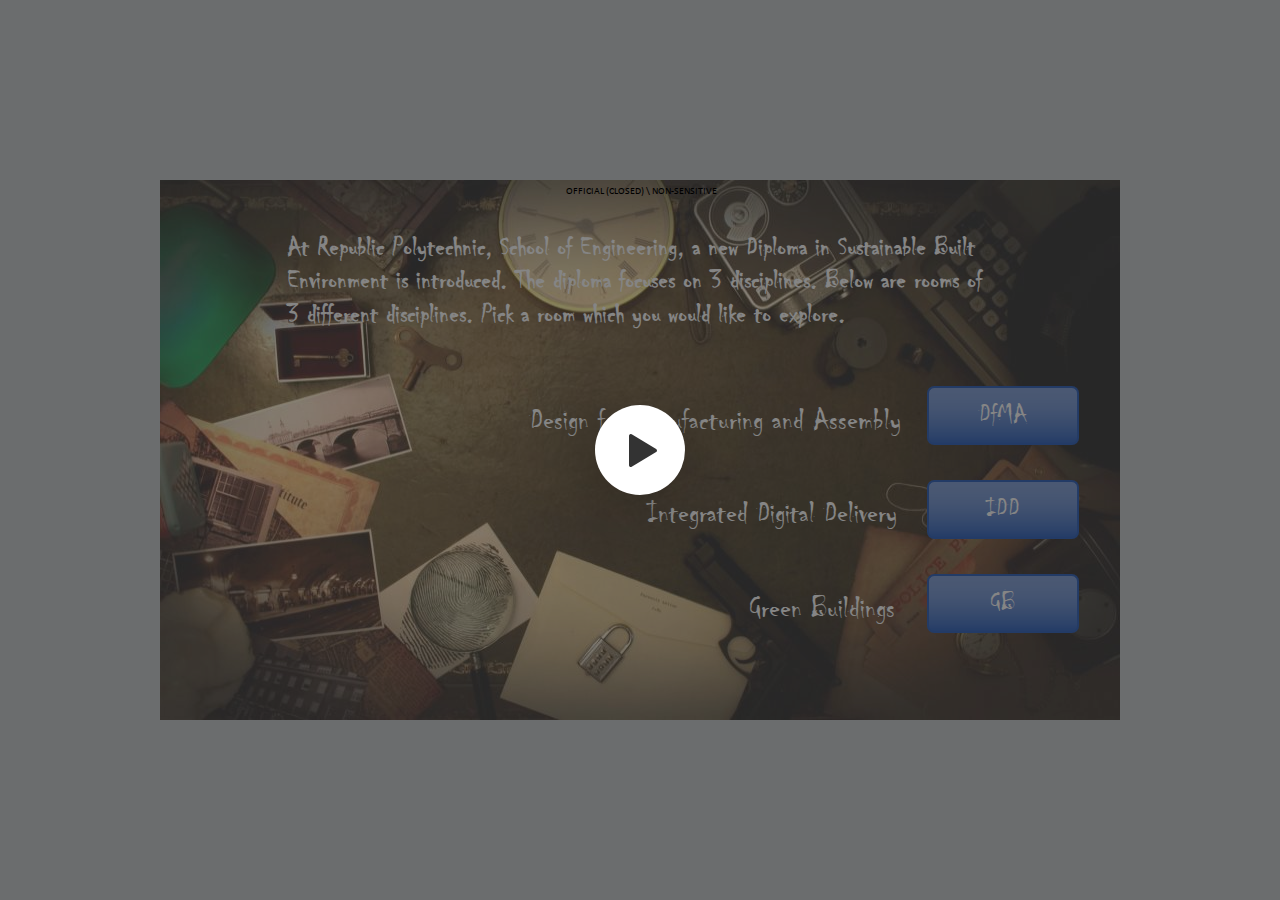
==== index.html @ d935ac37 "Escape Room" ====
<!DOCTYPE html>
<!-- Created with iSpring --><!-- 960 540 --><!--version 9.7.10.30004 --><!--type html --><!--mainFolder ./ -->
<html style=background-color:#ced1d3;>
<head>
    <meta http-equiv="Content-Type" content="text/html;charset=utf-8"/><meta name="viewport" content="width=device-width,initial-scale=1,minimum-scale=1,maximum-scale=1,user-scalable=no"/><meta name="format-detection" content="telephone=no"/><meta name="apple-mobile-web-app-capable" content="yes"/><meta name="apple-mobile-web-app-status-bar-style" content="black"/><meta http-equiv="X-UA-Compatible" content="IE=edge"/><meta name="msapplication-tap-highlight" content="no"/><title>Escape Room Game</title><link rel="apple-touch-icon-precomposed" href="data/apple-touch-icon.png"/><link rel="shortcut icon" type="image/ico" href="data/favicon.ico"/><style>body {background-color:#ced1d3;}#spr0_6982548 {display:none;}</style>
    
    
    <style>
		#playerView {
			position:relative;
			-webkit-tap-highlight-color:rgba(0,0,0,0);
			-webkit-user-select:none;
			-moz-user-select:none;
			-webkit-touch-callout:none;
			-webkit-user-drag:none;
		}
		#playerView * {
			position:absolute;
		}
		#preloader {
			width: 50px;
			height: 50px;
			position: absolute;
			top: 0;
			left: 0;
			bottom: 0;
			right: 0;
			margin: auto;
			border-radius: 10px;
			background-color: rgba(0, 0, 0, 0.5);
		}

		#preloader::after {
			content: '';
			position: absolute;
			background: url([data-uri]);
			background-size: cover;
			top: 0;
			left: 0;
			bottom: 0;
			right: 0;
			animation: preloader_spin 1s infinite linear;
			-webkit-animation: preloader_spin 1s infinite linear;
		}

		@keyframes preloader_spin { 0% {transform: rotate(0deg);} 100% {transform: rotate(360deg);} }
		@-webkit-keyframes preloader_spin { 0% {-webkit-transform: rotate(0deg);} 100% {-webkit-transform: rotate(360deg);}}
    </style>
</head>
<body>
	<div id="preloader"></div>
	<script src="data/browsersupport.js?7C90A6BA"></script>
	<script src="data/player.js?7C90A6BA"></script>
    <div id="content"></div>
    <div id="spr0_6982548"></div>
    <script>
		(function(startup){
			function start(savedPresentationState)
			{
				var presInfo = "eNrlPdty20aWv9LLmVTZVRSDKy+eS4oiaZsTSWRE2U42TKlAsEkiBgEGF9FMSlX5jNmq3ef9kP2TfMmec7obBEhIojRKLHsyU5ZEnO4+OPcbwF8qXuVF5Zd2p/6y2ey2jwxTf3lkNZvmUdOy9KNu87hudnXbaurH15VqJQHgXuw6K87Ow3DJXjlLDh+7N3y+rrxo1bVqZVF5YVvw0wUwN4z4aBVdtloNrVVvAdTqqvLC0PR6tZIiMl4cp17CL1u1Rk3XLk1N06y/DNva69cAyysvfqkE+M97/Af+nDl+zKsVp/Lie7pSWa0ALqY/AcY06FgJFcvfrn+4rgroIC5AW7dDr4rQ5h17J3lo/Q7o1e3QSZTmgGdFROoEjCBlO/tFYPt24Ks8cPN2nOMyNG6G5iV43Aw9K0C37oCeFKAbt0NfpQXoO+7yapqHloJ8I3RSwLuhlVMbwCtLKcLiIupQXLmGz1f4uaM+93eloErHRHBKhGJTuSbp/6UyU7tfq/NxSwDrww/Drgu0KlMnccZfxr435XrtR2Sgu/upS3ydZgcDChodIv/+AAu6s9P2OBoH/W4Xf7w6xn+7PPbmAZuFETt1gnTmuEkaecGcOcGUteOYLyf+hsAjzgN2nHr+FC7HtFGQ8HnkJHzKut7cSxyfdbnvXfFow/B6O2HnfJVOfM9lw9DfJNxdBJ5bZSN3EYY+C2esF8y9gHM8scocFvA1bLXyw6XDvICN0jhxvMCZ+JxOTgD+yovCYMmDhHkxwCRROE1dPq2xiwVnU7l2FrppzGMWBsyED2MXPodz4ho75n64Zk7EWQRmL0YcEGI24xHuWYAdeu57QAoB2XrhuQu2CVO2DlN/ynzvPWdJyPgHODHiNaD+MUga2TvgIwiEVtM0nXhg1Vqt1vUPVbTcJCbf/yBFSTAd2GYLeyikzKPfgPcEHy/ASMfyo5FY/Fb82Mgf78XPmfixDgXwjjQ19qXJKJUm4yBpOvGuUEzQeYyjkzAESkVhCkKDggPEZwnwwwtAsJZO4gEjgJ/JAnhG5ATKLbi/IoJyckO1cfQa2PmCvVs4xFtcP+EBn3kJscmZhqsEj0Q5FuQ2ni6569Y+uc1ScpsHkfvYcd+jTjGpsOlqBnqQkOJyB8gNFFruKbCTU2D22psv/A1z0gRUBJU2nM1i8NtsRTpETILlnu8lHicFZ73ZzHM9VAzczfW5E4BOHdEqLwDl9H3BXNjC5XF8sEVhz5CLz58+G0tssFXKRusgNnbC4ArICSQDYwl/xOAeiPIo/fMFKQ5w0ncmYRqhXgVzHjE3B8gSb8nxyppxyR13Q7RVbLzyEmI4iszTJ7C9T2C7lMD2QQQeSJkuiN44ehWGU/ZT6oBsb5Cc4Db8cTSMuOsBxafKayFtE3Q3kh2fKoVjJPFPgNpPx7iTp8KQKB+PYNQ9w8sUveCKACOTmfpLRor6NYYnPyVqKUTrii8/pd7PK9/Z8EhwrMBYrcBYBJXByy4DAUXzNvLtiUyJJ2uUikzjIJGh/Ef/HZwYRhm4gbtwIhBFiHLixHPJmaH1++rpK2dzn9LNUko37+XE7uMiduDLfd3g5ctR/6J3A6zygmxwhlBPn+ytfbK3SsneOizw35IkH9ErbpxzMGpIRZTVIF1OwOMA1SIOOhvxzOqxlRMl5OHfxAhNf8IaEHSXwgIg8DwEpZhz2ChCVXGYyyOM4FkYYRThCE83DnpBLBinWLQAzkPUPX/yvGkYJUmZVp6VaY+iFBm9KN+IkFnSrIRxgrSbOZPIcx2Kjb1gCt5pCo4OLi9XYQBUJ56deoG39H5WK5crn39AXwjrZezGwhWPiEO0oH0VemADg4DjRQecIzKczbgDaHHJeC+4Cv0rDllQEjlqI+LrDO4j+ex9Y/1hvrGh7/lG43F8Y8MsEc/yNE83Ppp37HJwhktIsmkHMOWrcE1hbiwSmkF71B+xc1CIKcRePH76VqEk29PL0z39sHyvXQz6ISxdQARLSkeJcAzaxl0HCAZwbgQEzSm8yP1WKx/yuK3GAueAyEjx3379pzn67df/gj28AOsdnIKSUQLrnGjqxcTOKht5YCcgAE5E+DsCzfaRixcQJrPYoQIArNO1L8bRuTBMRWZONuIimBM2kaUjhsln5EkLBTER2QtZBwJ3s8ZQXfqcmK29ZMEAjSi8gmuCIGkEiz0qPgFq+/iYtjyyjIRr8E0c8JpFnB/FeMe4yjyawh5BLBKzJRyONMEATthKTJcFKnBshDAzMKjxgsdV+O2DIDDSaOYlaIhjcn8BptgiW86M9DbJLsHcuI2ShqCk8hft6ZUDyjFlQykIHSUIo02c8CV71h52Rs+pEgcgCgGxQGI/ZW9DPwXKwKVCOsqeDYdvO2LxKcRPWaEOlgDOGCI8O+1dPP0EvlGSX+rlGbxu3ctfn/[base64]/ncRU2AX/G4IWjGBPcFSR8+V1qFO4y2ZmhEZH82Gj3f3/pYUetNgDXMZ8PjN5+AwmglClNekdHteylMB2P9UZJONy/YwImBvZ+Shy/JyfR6OVnqj0aWcdSXHQ6ROWGPA3sku3Co7NMQIiovXaLv/BEEmcU8IeBYuvWYrAMm1bKWHmLWBhkF7ZKgR5ZLyXuht3dW2Nug1oraFc2KF8uSPOyYRoUdEtQ4XO/[base64]/[base64]/tYmFMm4rmX/wf7DvI8RcOFoIo0Qd7GGEFYCG67DVpvOH/G+EvINSbgkhO+QtQ18FrQzP07kvV1dV2bs7QxH9Ww2o1LFvca71m1W243ZZp65pRt1p417RAiIhd00xaWLeaVqtpWwW5Ih5X4lVkXdbhot3CCZAJXNAts9YwG42W0ao3G3ZVt+u1hm1pTTjHturNZrXeMGq2YZm2qRkN0zKbVb3eqBl6Q6+bWtNumQ37B+Ls93pVg//p1SPTrNeMOoDUbd2sN/RW9ahp1uoA3dRtS5z0A0lbtmZ/yf4KvGN5G/bObeAmOMcFmO8iYzW16hFEeTsH4sf46fWeyt3Igu8JaJeKCS5OM7GUG+g7G1wLPH8R4DECtVrEd/zlmlS2gnNNYTZHRfeLJqBmFzm7g4xdhoxExN4/lw7Vc7p+JU8UOIRC6zXCRJeqRSt1sbKI63ZY6Pcb5Chpyujl7QG99TRGOfrd7leUN4H2u6DziyRZxS/GX46/XK/XNViYpBNeg2wRPnASd/HV1d9ef9u6mM++8b/9x3fCKuh/vMv4hei5STQxGKm3zJpuNWzQ/pZmmJZFY5K6ZdRArOtmo2W2LNvUSYIqRfwT4KR2fXD/Ry8Z1SnvMRgH9hhU7a2f4+Ip2F/fpwT3uH+KtZ4rj69lDB0UGB5xcPceROlYs5pCqOKHKwy0r7wIw2G8DpGh6vBQagBRwmqxiSmb5j5fUpFkRmJFnSFVDsSAzcO98K4mmAtRsQDX74tdrpaSO32JN1Jjn8zMQ7OkSG+UT/[base64]/9lISAeH8sDIh9FWrsBfvZfsx/oE7JGhKGQDF76UVTVa2M6GW2GzIPazeESVqcJCJ47Wn7IBlXRoAxRsLFuJIlduJuIvrBcsRMPN9+DyxvXzjlSJ1lthUOCcERZAFqE/5VH82Vc9DOOBnqmx55nsR/JMJZO7RvmYoHGPOUHjcT3T63BNsZd0SiBcu7MP902ctH9o06OTH/tB781HT5x0mTg1zVrDNi3NaGitVl1ricRJa9XqhmlbRqNp1y3LFolTEf/7JU6tssC6vNJlHDixmHsAAfkEfC1ObW/78c+059LCZdmW9FDjiFItdgzZzVRYmF4M1lXavsymjdwF2D2fZr7E+FUncuIFjcvI44RhnCqvRZvR4fZzHAPIe9+3XkydCnnKs/rz7KBhYY75WeP5iGrEhZRhBNIINv5ZU91VJ/RxLD1S+7Wej5JIzKe/zJ4awNE1aRGfvENtldRFjfJCitH69+l0tkpCerO8+mBqj9jpvFdv8w/sQm67hMX+4JUDwXAaU+eLGqY45j2nadbt82QOxZ5x1hZSrVkA5TTw4UXZh5R/x7I1BKeDa4iXYZgsGHjPIFDz0fnAKdd8wYLJFsEs8iDng5V5CIO9+UL24hCXNUAU2majlePyI/RmsbeUtX060exCep4zJjGLw1mC4xqip5iiWcPZFoHzzun8A6YNyEo40kno7BiPEq0kH70pPk0nbzxE0onKgzOhMSncZInNJBzUmG9HRIotrcSJEnCrbVoaUU6CVSZhu8DqUVVjhw9V+oNalx7OTpF9xo/kYzi5nq2iBXVVnd1HcrKKCPVEYbEYNosF6cn5b2d3RbYEy9KAKJfN5sghF4FI4WETuDE1gBWL3spWxGK8NdSTZ9tRlmpulqXKOrCHGGnZDq48F1xDnwbSlWDkgihmwgUCPhVuh8Ruw057w2o2/VZlOF7/[base64]/4BOrFXkbFkndheZz6kTW1KRM294yNt8Gp1Yh/3263/vvMrht1//5xN4FLHkuSuzvOBtWgc+YfHbr/+cIynwSYjs6QQiUvYXjjRh2MPQdwoPXS0GOBDXZEXCqvT9MYVHvrekSCqGtGbuUDnRW0Lgm8SiqopDUhh+JDRM5RUBcGewz66PZQJRWw8cMXKca5HVmOClwpcGsTEgpHlDl2IftQwuUBVJhpmy0I6HqPIuPnjuzVBothWnd2HkT1lRYlgHZBIyfvbs3avjzvNPpu/aKikJmuUVdPOwCrqiUkaZvc5rO4VEAB9TYc+OO+Jp1oOBs4duaHTuRiaMkAkglEdSmNBG3LjqlMr0mFDSwtPhcznEn2DymmzzRbAXEFNDxNqEsHa+I2X5kT4R+praJ9SAb5V0z8zyYW6z/jsKQqct2XPqRO8xdL+CE9H+LLmD+f4s9beJnpf1Mgp8oMiOo1mIaVh2CVtxMAx9ae8nkHkv8EPEKnYXfJk9thG4YbTCgh4NqlIyl80EYzFxHtCc8wR2zs2Fwpk5C+T4+a5+vu+ftyL/ClnQpZFYvhhHuaFgsrTKB/KAR/NNFdIj1YPKHjJTZg/cJyRW40gm4aswkbWi4s0IAzyOlH30Asw3d4CUwcShX1lhWAALMGOFo9ecJmTl7Y4jyVeRo2IDDPI0+baVkAoJkGOn4mg8UnWT/i1eLmE+sG/U2u8bNR4pRSsL6sp7CGbz4040yGkeh1K4OYQPVA/cayA9dXNsaiWFeLO8EG8eVojvUNjkuUiGFZaKQZNFr3ocZbaoR0aDDbc2C/sr0lqMEsqMcYx+HI2W+Og78uw1qfkmM2jjKHsMU5isHj3xEOcbQzebeXoAli+4QHAWOUvqc4uHCfCxgliVnlUtqWiHcuYW/QJWz+kxxA+eGOrfOgqQCzh3GeJURe6laqURbeEhh7ho+bMdhbfHQlnu1gTOVCRzwaajAYatr+RTx7MQ68OI13u+odGP+MXRg7zE05fokh6KVd5Dse7XQ9kRphE59Fi8xmPb/yi8pm+ALzHiDN/WF3lhhB+dAU3L4MU+2P+g6Q7AknUAJHr6bStTK3kE3yofqrT0RyL5KAU1EQEXzTnBb/T5CQgwWITXkH5x/FtYDRcbJttW6efv2xsP8u2mtj+t2HwU325qZW9zKy/YWOZTngl5+tpY8o4u64YX5x0+n/jkb1svM0LlFQbrwPfZIevz0cRo/OUZDZslfEnvZT1lQ3p+H//[base64]/9L7CuGPeOA0tBZ+dTb3cQzRHFbExT3a9JtH+LpJaTAmo/sV3zTlk1auzWUPyxIIS4yqu97IWORTIZSmrbHs1BiaejcVv52ofiwrpaQ8Q6wcEKQqEAZCkgVwy/RAwDBIlnRktDys4WQTF6GkhhL+AoRGjnXhKQchmiV/NPgLyUL/7JVMaQwnIOm69JAOVOe+cIkYENYk/[base64]/A3VO5Nn9J0JuokXmYQeEFiQVMzLxhLkq+wkPwucuXKh6iVxDnrruFyEcWYtogEBuFdwZK0Yv0TK8BjGosCN4N3XSZf9MmLcmCyE/W3molHRurfJrfanxG+URJ19sqL0ZbzcdzM3aN3VzW/FcuqlhMPkizE6ttNcpWBmToxLn8A+cX8ZVnXs5R2MqS5I33CNRvKZpBRTOa7S4030OViahyfu5QU1MNvhaAp6VRVz6+0hUoF6/mU2/XYeXBT7bzbGtm3u2gKyPPwu7znFXqn2Z+AS8tbnNg2XneDZ4wA/hRpG74ov9BmigzXwB5f6dpzBhDBm5ArwMW0pCnmfYR5dCQtph8tHh1rnguI3vya5vxqhs3hb/CEVYysdGGdXiUeDM5H1ygtCWiY5eqq/Ihkuz6p2mPH7M2aD3szbmmbu7VBluPUxvUy76IoLxkb2sfbTTz1fH9JjNtC+fzTHxBjmba+5OZlomTm/WGqZlWvXHLZObEMOufwWRm7jY+xmSmPP6PmMwscrZsMnMXmU95MlN+IL7Pa/gyqJBKVsAtgVN36Cvj4Ba/l1o8CxKttg5nswqsawOCNQ3E1gJBqhugGl0kg6HEGym3AzAtAszxGcVqdvbkzsP1Rz6cGCYYkmHh3YmF8ehYeHtYTO5Gw/y9iFGGT7zHHDbiS28S+tM9xKw/gEvxPoFuRsj+wygFh9UlXh1IvSeRt4dMPY8MGCTb0K2mZTYyXOpN8gYSG63WyJCQx9cMQ2tokOPYuWMb6tiF5/s82ju2UTy2aTXrptHUMxKYmq037Ib4xNkFme6B5HUXtm/ecXzzdzh+Ty7gnJbEAzKUOTXy9zBp7WDSarYMtatggK61zIz6hevTwvUdEuiaokEa+T+z04t987VrPPO8loLYampWXhTzINNdkJuoQFVWQiWMJtzfR0S/txBaZt02TAEipbFuZkoixFJr2HrL3hFMSsVvw8X4nXEpJZApkWpjjXQfJ3MHJ82meGyLk663dEurZ9Kah5juQhBGmmk05I3lEbFuR8T6XRHZkgYOoK+Z9fGfSZokYVDDCUuclQ+w1IA4/ukl/YdxYBECy2hl12eQweeW20bzuLt7Wa21jhvdDn1JLuTxtYnjvheP2+G1Tq+rd036xtA+Ijg8vmx3Or3RqH980rtsv+n2B5dn7fPz9kV/cHZ50j7unSBJ06kXssCJRIYNWxfXDU/a3/XOL0edHqzFHQYXl6M3w+Hg/KIHxK3gkFbuiV7IL4IwYXG6WuGji9mraR2XvrxF9nvwYeS9k0Zf988u4RTCVn7cP+lffHd5Ouj28BuFRekhdimTjahFfPdWZ4Pz0/aJ2qPrxYdu8rbf7ZVR7C0kabdR7F37ogdHnn8t0Oic9+CD7uW7/sVrVHAao1ff9zBaiS8qwjdFCQICo+Ns1+N25+vLi8Flezi8PH5zcZHDQlYYAagzOLs4H5xcDttnvZPLs963F3CZfpRcHp733mJwgD/E5Tfn570z4OkJ3O5lf0QM7gxOhyc9weAsr6SHQvk6/zwoJaziyV6aM5ZE7A5O23Dn573RxXm/g8SjIfYo2ohHTx0auKNHZaeCH1PaWs0jFl/3JwdbpuHS8YKaOAEwBqEctkejd4PzLskGzWazlRPH6zCaFrDN7yfW9886A7jvzkV+D3oRuVpP3//qAs7cTdQaOLNNtyOp9a5/1h28u7wQJEdCLVP6zhT5xQRiRgcQc9TjyvTUrM/FNwrQbREJ5V2dggi1X/UujwffAhuQi4P9C4OvMZ77ev/Cd70RYgH/0qWz9tv+KyG5wFXFi4yl2bdqCc1EGl3hEz3wiXxDH2EW18p2G/W+eQMs6LdPbhIQsVhpvxgfBrLySO4HAgj2qn/26vKbN/3/vHzZ7p+QjuwR1NmQQXFEvQ1I6Do4/oSTTVNvSteQZ3QMFmzw0RIhll9IkT7r9r79ovzYgqzfxE4nSfhyldx1Ar2jQGB582EobTefdMiN3HZMZqQfh5z5FzUcRtSCl7gXYe8866D7vgeJH3AgcfFwzScm3qXyORtZUOaL/sUJ+qszWDfPXCs+9AfOI1v65rSHZBiBLgrdLOL1jl65j7xVXygNhjBd8n0jm9UKfXwoS1BDmIGv7j5Monou9h7uGduMPYfTLseduyg4enNMGIwuBxBV0Xe0igsXfUD4cXyQfLHIMqTHInF7ERWBE0GaDC56goNbt5T56Xs5pvJdi84q2/lWd1W+09YLKB+tNntE73zn0cSYf/XgHZZcU/FPlZWDKX4VJb1aeQF//9XBIPfvf5VTKnHk/m2sSu4YPeu15cocV1iyWXG4QtDjL5crPh9Xxl/+/a/jL8UGlazgKw/QDzzAeOgBxoEHmA89wDzwAOuhB1gHHmA/9AD7wAPqDz2gfuABjYce0DjwgObBB/xA7bJCpyWnEldUOo+zMnqDyvSiwqqBIvGdK7q4UjMbjdyb8U3zukwddjbHN5aXby6vqM2Nupl/2YNxXaYKO5tbrZs2l1eyzZvNXL+ibl9Tc2BI1PFVlRIbAzm9oG5H+UXrtov2bRfrt11sVLBp8f9Jt0fq";
				PresentationPlayer.start(presInfo, "content", "playerView", onPlayerInit, savedPresentationState);
				function onPlayerInit(player)
				{
					(player);

					var preloader = document.getElementById("preloader");
					preloader.parentNode.removeChild(preloader);
				}
			}

			if (startup)
				startup(start);
			else
				start();
		})();
    </script>
</body>
</html>
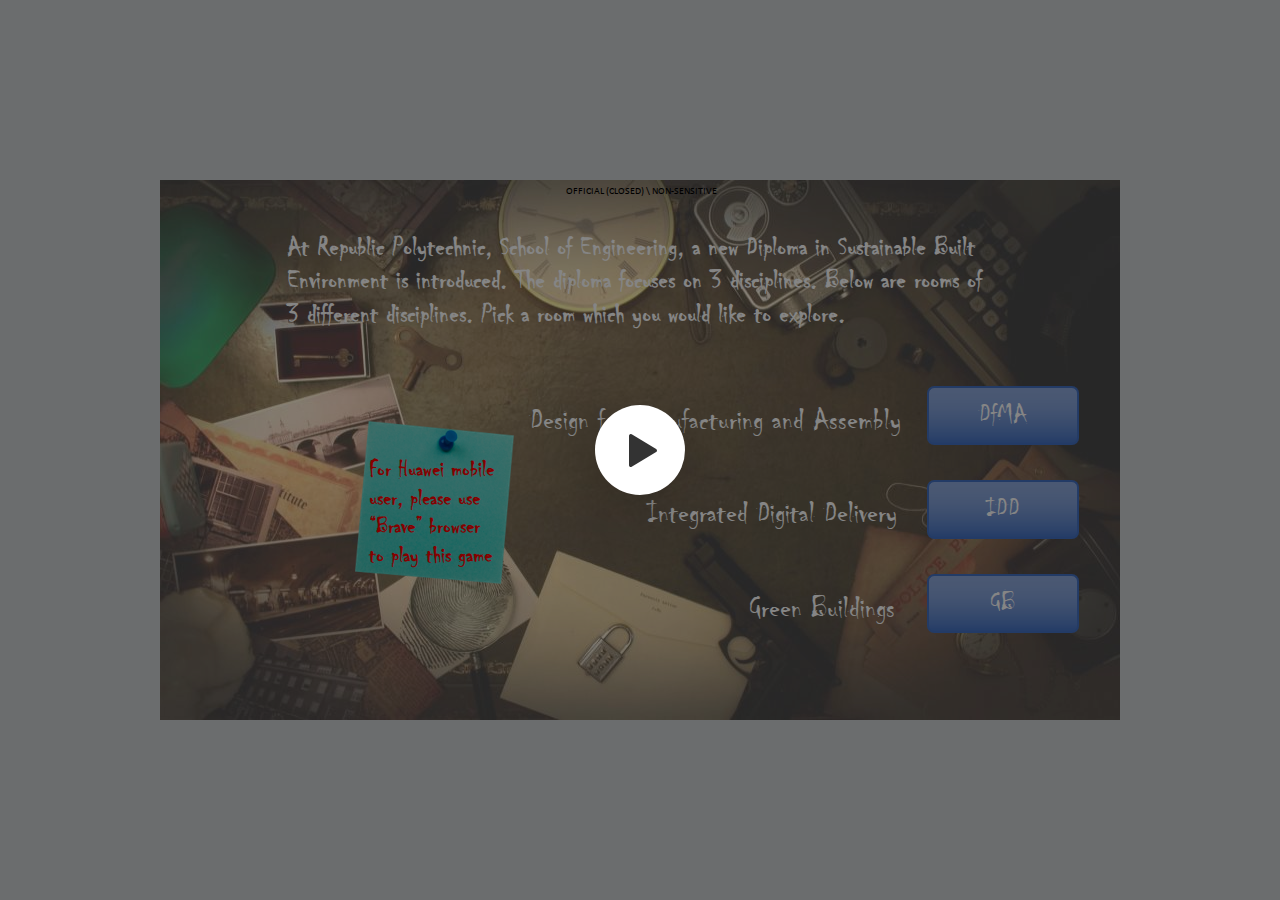
==== commit 0394a799: "a" ====
--- a/index.html
+++ b/index.html
@@ -2,7 +2,7 @@
 <!-- Created with iSpring --><!-- 960 540 --><!--version 9.7.10.30004 --><!--type html --><!--mainFolder ./ -->
 <html style=background-color:#ced1d3;>
 <head>
-    <meta http-equiv="Content-Type" content="text/html;charset=utf-8"/><meta name="viewport" content="width=device-width,initial-scale=1,minimum-scale=1,maximum-scale=1,user-scalable=no"/><meta name="format-detection" content="telephone=no"/><meta name="apple-mobile-web-app-capable" content="yes"/><meta name="apple-mobile-web-app-status-bar-style" content="black"/><meta http-equiv="X-UA-Compatible" content="IE=edge"/><meta name="msapplication-tap-highlight" content="no"/><title>Escape Room Game</title><link rel="apple-touch-icon-precomposed" href="data/apple-touch-icon.png"/><link rel="shortcut icon" type="image/ico" href="data/favicon.ico"/><style>body {background-color:#ced1d3;}#spr0_6982548 {display:none;}</style>
+    <meta http-equiv="Content-Type" content="text/html;charset=utf-8"/><meta name="viewport" content="width=device-width,initial-scale=1,minimum-scale=1,maximum-scale=1,user-scalable=no"/><meta name="format-detection" content="telephone=no"/><meta name="apple-mobile-web-app-capable" content="yes"/><meta name="apple-mobile-web-app-status-bar-style" content="black"/><meta http-equiv="X-UA-Compatible" content="IE=edge"/><meta name="msapplication-tap-highlight" content="no"/><title>Escape Room Game</title><link rel="apple-touch-icon-precomposed" href="data/apple-touch-icon.png"/><link rel="shortcut icon" type="image/ico" href="data/favicon.ico"/><style>body {background-color:#ced1d3;}#spr0_ea80cd7 {display:none;}</style>
     
     
     <style>
@@ -49,15 +49,15 @@
 </head>
 <body>
 	<div id="preloader"></div>
-	<script src="data/browsersupport.js?7C90A6BA"></script>
-	<script src="data/player.js?7C90A6BA"></script>
+	<script src="data/browsersupport.js?98142CA5"></script>
+	<script src="data/player.js?98142CA5"></script>
     <div id="content"></div>
-    <div id="spr0_6982548"></div>
+    <div id="spr0_ea80cd7"></div>
     <script>
 		(function(startup){
 			function start(savedPresentationState)
 			{
-				var presInfo = "eNrlPdty20aWv9LLmVTZVRSDKy+eS4oiaZsTSWRE2U42TKlAsEkiBgEGF9FMSlX5jNmq3ef9kP2TfMmec7obBEhIojRKLHsyU5ZEnO4+OPcbwF8qXuVF5Zd2p/6y2ey2jwxTf3lkNZvmUdOy9KNu87hudnXbaurH15VqJQHgXuw6K87Ow3DJXjlLDh+7N3y+rrxo1bVqZVF5YVvw0wUwN4z4aBVdtloNrVVvAdTqqvLC0PR6tZIiMl4cp17CL1u1Rk3XLk1N06y/DNva69cAyysvfqkE+M97/Af+nDl+zKsVp/Lie7pSWa0ALqY/AcY06FgJFcvfrn+4rgroIC5AW7dDr4rQ5h17J3lo/Q7o1e3QSZTmgGdFROoEjCBlO/tFYPt24Ks8cPN2nOMyNG6G5iV43Aw9K0C37oCeFKAbt0NfpQXoO+7yapqHloJ8I3RSwLuhlVMbwCtLKcLiIupQXLmGz1f4uaM+93eloErHRHBKhGJTuSbp/6UyU7tfq/NxSwDrww/Drgu0KlMnccZfxr435XrtR2Sgu/upS3ydZgcDChodIv/+AAu6s9P2OBoH/W4Xf7w6xn+7PPbmAZuFETt1gnTmuEkaecGcOcGUteOYLyf+hsAjzgN2nHr+FC7HtFGQ8HnkJHzKut7cSxyfdbnvXfFow/B6O2HnfJVOfM9lw9DfJNxdBJ5bZSN3EYY+C2esF8y9gHM8scocFvA1bLXyw6XDvICN0jhxvMCZ+JxOTgD+yovCYMmDhHkxwCRROE1dPq2xiwVnU7l2FrppzGMWBsyED2MXPodz4ho75n64Zk7EWQRmL0YcEGI24xHuWYAdeu57QAoB2XrhuQu2CVO2DlN/ynzvPWdJyPgHODHiNaD+MUga2TvgIwiEVtM0nXhg1Vqt1vUPVbTcJCbf/yBFSTAd2GYLeyikzKPfgPcEHy/ASMfyo5FY/Fb82Mgf78XPmfixDgXwjjQ19qXJKJUm4yBpOvGuUEzQeYyjkzAESkVhCkKDggPEZwnwwwtAsJZO4gEjgJ/JAnhG5ATKLbi/IoJyckO1cfQa2PmCvVs4xFtcP+EBn3kJscmZhqsEj0Q5FuQ2ni6569Y+uc1ScpsHkfvYcd+jTjGpsOlqBnqQkOJyB8gNFFruKbCTU2D22psv/A1z0gRUBJU2nM1i8NtsRTpETILlnu8lHicFZ73ZzHM9VAzczfW5E4BOHdEqLwDl9H3BXNjC5XF8sEVhz5CLz58+G0tssFXKRusgNnbC4ArICSQDYwl/xOAeiPIo/fMFKQ5w0ncmYRqhXgVzHjE3B8gSb8nxyppxyR13Q7RVbLzyEmI4iszTJ7C9T2C7lMD2QQQeSJkuiN44ehWGU/ZT6oBsb5Cc4Db8cTSMuOsBxafKayFtE3Q3kh2fKoVjJPFPgNpPx7iTp8KQKB+PYNQ9w8sUveCKACOTmfpLRor6NYYnPyVqKUTrii8/pd7PK9/Z8EhwrMBYrcBYBJXByy4DAUXzNvLtiUyJJ2uUikzjIJGh/Ef/HZwYRhm4gbtwIhBFiHLixHPJmaH1++rpK2dzn9LNUko37+XE7uMiduDLfd3g5ctR/6J3A6zygmxwhlBPn+ytfbK3SsneOizw35IkH9ErbpxzMGpIRZTVIF1OwOMA1SIOOhvxzOqxlRMl5OHfxAhNf8IaEHSXwgIg8DwEpZhz2ChCVXGYyyOM4FkYYRThCE83DnpBLBinWLQAzkPUPX/yvGkYJUmZVp6VaY+iFBm9KN+IkFnSrIRxgrSbOZPIcx2Kjb1gCt5pCo4OLi9XYQBUJ56deoG39H5WK5crn39AXwjrZezGwhWPiEO0oH0VemADg4DjRQecIzKczbgDaHHJeC+4Cv0rDllQEjlqI+LrDO4j+ex9Y/1hvrGh7/lG43F8Y8MsEc/yNE83Ppp37HJwhktIsmkHMOWrcE1hbiwSmkF71B+xc1CIKcRePH76VqEk29PL0z39sHyvXQz6ISxdQARLSkeJcAzaxl0HCAZwbgQEzSm8yP1WKx/yuK3GAueAyEjx3379pzn67df/gj28AOsdnIKSUQLrnGjqxcTOKht5YCcgAE5E+DsCzfaRixcQJrPYoQIArNO1L8bRuTBMRWZONuIimBM2kaUjhsln5EkLBTER2QtZBwJ3s8ZQXfqcmK29ZMEAjSi8gmuCIGkEiz0qPgFq+/iYtjyyjIRr8E0c8JpFnB/FeMe4yjyawh5BLBKzJRyONMEATthKTJcFKnBshDAzMKjxgsdV+O2DIDDSaOYlaIhjcn8BptgiW86M9DbJLsHcuI2ShqCk8hft6ZUDyjFlQykIHSUIo02c8CV71h52Rs+pEgcgCgGxQGI/ZW9DPwXKwKVCOsqeDYdvO2LxKcRPWaEOlgDOGCI8O+1dPP0EvlGSX+rlGbxu3ctfn/[base64]/ncRU2AX/G4IWjGBPcFSR8+V1qFO4y2ZmhEZH82Gj3f3/pYUetNgDXMZ8PjN5+AwmglClNekdHteylMB2P9UZJONy/YwImBvZ+Shy/JyfR6OVnqj0aWcdSXHQ6ROWGPA3sku3Co7NMQIiovXaLv/BEEmcU8IeBYuvWYrAMm1bKWHmLWBhkF7ZKgR5ZLyXuht3dW2Nug1oraFc2KF8uSPOyYRoUdEtQ4XO/[base64]/[base64]/tYmFMm4rmX/wf7DvI8RcOFoIo0Qd7GGEFYCG67DVpvOH/G+EvINSbgkhO+QtQ18FrQzP07kvV1dV2bs7QxH9Ww2o1LFvca71m1W243ZZp65pRt1p417RAiIhd00xaWLeaVqtpWwW5Ih5X4lVkXdbhot3CCZAJXNAts9YwG42W0ao3G3ZVt+u1hm1pTTjHturNZrXeMGq2YZm2qRkN0zKbVb3eqBl6Q6+bWtNumQ37B+Ls93pVg//p1SPTrNeMOoDUbd2sN/RW9ahp1uoA3dRtS5z0A0lbtmZ/yf4KvGN5G/bObeAmOMcFmO8iYzW16hFEeTsH4sf46fWeyt3Igu8JaJeKCS5OM7GUG+g7G1wLPH8R4DECtVrEd/zlmlS2gnNNYTZHRfeLJqBmFzm7g4xdhoxExN4/lw7Vc7p+JU8UOIRC6zXCRJeqRSt1sbKI63ZY6Pcb5Chpyujl7QG99TRGOfrd7leUN4H2u6DziyRZxS/GX46/XK/XNViYpBNeg2wRPnASd/HV1d9ef9u6mM++8b/9x3fCKuh/vMv4hei5STQxGKm3zJpuNWzQ/pZmmJZFY5K6ZdRArOtmo2W2LNvUSYIqRfwT4KR2fXD/Ry8Z1SnvMRgH9hhU7a2f4+Ip2F/fpwT3uH+KtZ4rj69lDB0UGB5xcPceROlYs5pCqOKHKwy0r7wIw2G8DpGh6vBQagBRwmqxiSmb5j5fUpFkRmJFnSFVDsSAzcO98K4mmAtRsQDX74tdrpaSO32JN1Jjn8zMQ7OkSG+UT/[base64]/9lISAeH8sDIh9FWrsBfvZfsx/oE7JGhKGQDF76UVTVa2M6GW2GzIPazeESVqcJCJ47Wn7IBlXRoAxRsLFuJIlduJuIvrBcsRMPN9+DyxvXzjlSJ1lthUOCcERZAFqE/5VH82Vc9DOOBnqmx55nsR/JMJZO7RvmYoHGPOUHjcT3T63BNsZd0SiBcu7MP902ctH9o06OTH/tB781HT5x0mTg1zVrDNi3NaGitVl1ricRJa9XqhmlbRqNp1y3LFolTEf/7JU6tssC6vNJlHDixmHsAAfkEfC1ObW/78c+059LCZdmW9FDjiFItdgzZzVRYmF4M1lXavsymjdwF2D2fZr7E+FUncuIFjcvI44RhnCqvRZvR4fZzHAPIe9+3XkydCnnKs/rz7KBhYY75WeP5iGrEhZRhBNIINv5ZU91VJ/RxLD1S+7Wej5JIzKe/zJ4awNE1aRGfvENtldRFjfJCitH69+l0tkpCerO8+mBqj9jpvFdv8w/sQm67hMX+4JUDwXAaU+eLGqY45j2nadbt82QOxZ5x1hZSrVkA5TTw4UXZh5R/x7I1BKeDa4iXYZgsGHjPIFDz0fnAKdd8wYLJFsEs8iDng5V5CIO9+UL24hCXNUAU2majlePyI/RmsbeUtX060exCep4zJjGLw1mC4xqip5iiWcPZFoHzzun8A6YNyEo40kno7BiPEq0kH70pPk0nbzxE0onKgzOhMSncZInNJBzUmG9HRIotrcSJEnCrbVoaUU6CVSZhu8DqUVVjhw9V+oNalx7OTpF9xo/kYzi5nq2iBXVVnd1HcrKKCPVEYbEYNosF6cn5b2d3RbYEy9KAKJfN5sghF4FI4WETuDE1gBWL3spWxGK8NdSTZ9tRlmpulqXKOrCHGGnZDq48F1xDnwbSlWDkgihmwgUCPhVuh8Ruw057w2o2/VZlOF7/[base64]/4BOrFXkbFkndheZz6kTW1KRM294yNt8Gp1Yh/3263/vvMrht1//5xN4FLHkuSuzvOBtWgc+YfHbr/+cIynwSYjs6QQiUvYXjjRh2MPQdwoPXS0GOBDXZEXCqvT9MYVHvrekSCqGtGbuUDnRW0Lgm8SiqopDUhh+JDRM5RUBcGewz66PZQJRWw8cMXKca5HVmOClwpcGsTEgpHlDl2IftQwuUBVJhpmy0I6HqPIuPnjuzVBothWnd2HkT1lRYlgHZBIyfvbs3avjzvNPpu/aKikJmuUVdPOwCrqiUkaZvc5rO4VEAB9TYc+OO+Jp1oOBs4duaHTuRiaMkAkglEdSmNBG3LjqlMr0mFDSwtPhcznEn2DymmzzRbAXEFNDxNqEsHa+I2X5kT4R+praJ9SAb5V0z8zyYW6z/jsKQqct2XPqRO8xdL+CE9H+LLmD+f4s9beJnpf1Mgp8oMiOo1mIaVh2CVtxMAx9ae8nkHkv8EPEKnYXfJk9thG4YbTCgh4NqlIyl80EYzFxHtCc8wR2zs2Fwpk5C+T4+a5+vu+ftyL/ClnQpZFYvhhHuaFgsrTKB/KAR/NNFdIj1YPKHjJTZg/cJyRW40gm4aswkbWi4s0IAzyOlH30Asw3d4CUwcShX1lhWAALMGOFo9ecJmTl7Y4jyVeRo2IDDPI0+baVkAoJkGOn4mg8UnWT/i1eLmE+sG/U2u8bNR4pRSsL6sp7CGbz4040yGkeh1K4OYQPVA/cayA9dXNsaiWFeLO8EG8eVojvUNjkuUiGFZaKQZNFr3ocZbaoR0aDDbc2C/sr0lqMEsqMcYx+HI2W+Og78uw1qfkmM2jjKHsMU5isHj3xEOcbQzebeXoAli+4QHAWOUvqc4uHCfCxgliVnlUtqWiHcuYW/QJWz+kxxA+eGOrfOgqQCzh3GeJURe6laqURbeEhh7ho+bMdhbfHQlnu1gTOVCRzwaajAYatr+RTx7MQ68OI13u+odGP+MXRg7zE05fokh6KVd5Dse7XQ9kRphE59Fi8xmPb/yi8pm+ALzHiDN/WF3lhhB+dAU3L4MU+2P+g6Q7AknUAJHr6bStTK3kE3yofqrT0RyL5KAU1EQEXzTnBb/T5CQgwWITXkH5x/FtYDRcbJttW6efv2xsP8u2mtj+t2HwU325qZW9zKy/YWOZTngl5+tpY8o4u64YX5x0+n/jkb1svM0LlFQbrwPfZIevz0cRo/OUZDZslfEnvZT1lQ3p+H//[base64]/9L7CuGPeOA0tBZ+dTb3cQzRHFbExT3a9JtH+LpJaTAmo/sV3zTlk1auzWUPyxIIS4yqu97IWORTIZSmrbHs1BiaejcVv52ofiwrpaQ8Q6wcEKQqEAZCkgVwy/RAwDBIlnRktDys4WQTF6GkhhL+AoRGjnXhKQchmiV/NPgLyUL/7JVMaQwnIOm69JAOVOe+cIkYENYk/[base64]/A3VO5Nn9J0JuokXmYQeEFiQVMzLxhLkq+wkPwucuXKh6iVxDnrruFyEcWYtogEBuFdwZK0Yv0TK8BjGosCN4N3XSZf9MmLcmCyE/W3molHRurfJrfanxG+URJ19sqL0ZbzcdzM3aN3VzW/FcuqlhMPkizE6ttNcpWBmToxLn8A+cX8ZVnXs5R2MqS5I33CNRvKZpBRTOa7S4030OViahyfu5QU1MNvhaAp6VRVz6+0hUoF6/mU2/XYeXBT7bzbGtm3u2gKyPPwu7znFXqn2Z+AS8tbnNg2XneDZ4wA/hRpG74ov9BmigzXwB5f6dpzBhDBm5ArwMW0pCnmfYR5dCQtph8tHh1rnguI3vya5vxqhs3hb/CEVYysdGGdXiUeDM5H1ygtCWiY5eqq/Ihkuz6p2mPH7M2aD3szbmmbu7VBluPUxvUy76IoLxkb2sfbTTz1fH9JjNtC+fzTHxBjmba+5OZlomTm/WGqZlWvXHLZObEMOufwWRm7jY+xmSmPP6PmMwscrZsMnMXmU95MlN+IL7Pa/gyqJBKVsAtgVN36Cvj4Ba/l1o8CxKttg5nswqsawOCNQ3E1gJBqhugGl0kg6HEGym3AzAtAszxGcVqdvbkzsP1Rz6cGCYYkmHh3YmF8ehYeHtYTO5Gw/y9iFGGT7zHHDbiS28S+tM9xKw/gEvxPoFuRsj+wygFh9UlXh1IvSeRt4dMPY8MGCTb0K2mZTYyXOpN8gYSG63WyJCQx9cMQ2tokOPYuWMb6tiF5/s82ju2UTy2aTXrptHUMxKYmq037Ib4xNkFme6B5HUXtm/ecXzzdzh+Ty7gnJbEAzKUOTXy9zBp7WDSarYMtatggK61zIz6hevTwvUdEuiaokEa+T+z04t987VrPPO8loLYampWXhTzINNdkJuoQFVWQiWMJtzfR0S/txBaZt02TAEipbFuZkoixFJr2HrL3hFMSsVvw8X4nXEpJZApkWpjjXQfJ3MHJ82meGyLk663dEurZ9Kah5juQhBGmmk05I3lEbFuR8T6XRHZkgYOoK+Z9fGfSZokYVDDCUuclQ+w1IA4/ukl/YdxYBECy2hl12eQweeW20bzuLt7Wa21jhvdDn1JLuTxtYnjvheP2+G1Tq+rd036xtA+Ijg8vmx3Or3RqH980rtsv+n2B5dn7fPz9kV/cHZ50j7unSBJ06kXssCJRIYNWxfXDU/a3/XOL0edHqzFHQYXl6M3w+Hg/KIHxK3gkFbuiV7IL4IwYXG6WuGji9mraR2XvrxF9nvwYeS9k0Zf988u4RTCVn7cP+lffHd5Ouj28BuFRekhdimTjahFfPdWZ4Pz0/aJ2qPrxYdu8rbf7ZVR7C0kabdR7F37ogdHnn8t0Oic9+CD7uW7/sVrVHAao1ff9zBaiS8qwjdFCQICo+Ns1+N25+vLi8Flezi8PH5zcZHDQlYYAagzOLs4H5xcDttnvZPLs963F3CZfpRcHp733mJwgD/E5Tfn570z4OkJ3O5lf0QM7gxOhyc9weAsr6SHQvk6/zwoJaziyV6aM5ZE7A5O23Dn573RxXm/g8SjIfYo2ohHTx0auKNHZaeCH1PaWs0jFl/3JwdbpuHS8YKaOAEwBqEctkejd4PzLskGzWazlRPH6zCaFrDN7yfW9886A7jvzkV+D3oRuVpP3//qAs7cTdQaOLNNtyOp9a5/1h28u7wQJEdCLVP6zhT5xQRiRgcQc9TjyvTUrM/FNwrQbREJ5V2dggi1X/UujwffAhuQi4P9C4OvMZ77ev/Cd70RYgH/0qWz9tv+KyG5wFXFi4yl2bdqCc1EGl3hEz3wiXxDH2EW18p2G/W+eQMs6LdPbhIQsVhpvxgfBrLySO4HAgj2qn/26vKbN/3/vHzZ7p+QjuwR1NmQQXFEvQ1I6Do4/oSTTVNvSteQZ3QMFmzw0RIhll9IkT7r9r79ovzYgqzfxE4nSfhyldx1Ar2jQGB582EobTefdMiN3HZMZqQfh5z5FzUcRtSCl7gXYe8866D7vgeJH3AgcfFwzScm3qXyORtZUOaL/sUJ+qszWDfPXCs+9AfOI1v65rSHZBiBLgrdLOL1jl65j7xVXygNhjBd8n0jm9UKfXwoS1BDmIGv7j5Monou9h7uGduMPYfTLseduyg4enNMGIwuBxBV0Xe0igsXfUD4cXyQfLHIMqTHInF7ERWBE0GaDC56goNbt5T56Xs5pvJdi84q2/lWd1W+09YLKB+tNntE73zn0cSYf/XgHZZcU/FPlZWDKX4VJb1aeQF//9XBIPfvf5VTKnHk/m2sSu4YPeu15cocV1iyWXG4QtDjL5crPh9Xxl/+/a/jL8UGlazgKw/QDzzAeOgBxoEHmA89wDzwAOuhB1gHHmA/9AD7wAPqDz2gfuABjYce0DjwgObBB/xA7bJCpyWnEldUOo+zMnqDyvSiwqqBIvGdK7q4UjMbjdyb8U3zukwddjbHN5aXby6vqM2Nupl/2YNxXaYKO5tbrZs2l1eyzZvNXL+ibl9Tc2BI1PFVlRIbAzm9oG5H+UXrtov2bRfrt11sVLBp8f9Jt0fq";
+				var presInfo = "eNrlPWtz4laWf+UuO6nqrsJETwQ9jxQGupuJbYhxdycbUi4hXUBpIRE9TJOUq/IzZqt2Pu8P2X+SX7LnnHslJJBt7HHS7p7MVGOk+zg679cVv9S82ovaL61Ou9O12p0jq/eyeWRYx72j45cvO0f6cdswWrqlq+3uda1eS2BwP3bsFWfnYbhkr+wlh8vODdfXtRftplKvLWovTAM+HRjmhBEfr6JLVVVUXWu1YNjqqvZCU9RmvZYiNF4cp17CL9sNq6Eql7qiKMafRx3l9WsYy2svfqkF+M97/Ae+zmw/5vWaXXvxPd2prVYwLqavMEbXaF85KpZ/Xf9wXRejg7g02rh99Ko8Wr9j7aQ4Wr1j9Or20UmUFgbPyoA0aTAOqVrZLw82bx98VRzcuh3muAqMm0fzCjhuHj0rjW7fMXpaGm3dPvoqLY2+4ymv3OJoyck3jk5KcFtKNbZheG0pWVjcRCGKa9dwfYXX7ey6v8sFddomgl0iZJvaNXH/L7VZtvp1tj8uCcMG8KGZTQFWzbUTe/Jl7HsuVxs/IgGd3asO0dXNNwYQFNpEfv8AE3qz084kmgSDXg8/Xh3jvz0ee/OAzcKIndpBOrOdJI28YM7swGWdOObLqb+h4RHnATtOPd+F2zEtFCR8HtkJd1nPm3uJ7bMe970rHm0Y3u8k7Jyv0qnvOWwU+puEO4vAc+ps7CzC0GfhjPWDuRdwjjvWmc0CvoalVn64tJkXsHEaJ7YX2FOf084JjL/yojBY8iBhXgxjkih0U4e7DXax4MyVc2ehk8Y8ZmHAdLgYO3Ad9okb7Jj74ZrZEWcR6L0YYcARsxmPcM3S2JHnvAegcCBbLzxnwTZhytZh6rvM995zloSMf4AdI96gB34JWHyd2mvusWU49QBqgCKqs5XP7Zi+sN9+/Z/jyL7iv/36TzaNwjXcx2VWvr1hyQIeaS408TGwLSlPYArgLqWhKCoR1Gi02+3rH+poB4jnvv9B8qXgIOABUyhXwbIe/QWMROPjBaj8WF4ai8lvxcdGfrwXnzPxsQ7F4B3WtPZZU6tkTe0g1jzxrpDn0BRNopMwBLRHYQociFyIaEuAuF4AXLq0Ew+oCsxB2CLaAP4W3F8RdTgZtcYkeg288YK9W9jEKDh/ygM+8xKiue2GqwS3RKEQ6NaeLrqbxj669Up06weh+9h23iO/Min96WoGQpWQFiBOBQwt97SBXdAG7LU3X/gbZqcJyBtqgHA2i8EJYCsSSCISTPd8L/E4aQvWn808x0Mpw9UckIkABPSIZnkBSLrvC+LCEg6P44PVE3uGVHz+9MlYodCNSjIaB5GxGwZXgE5AGWhe+BKDrSHMI/fPFyQ4QEnfnoZphHIVzEHbOIWBLPGWHO+sGZfUcTaE24yMV15CBEeWefoINvcRbFYi2DwIwUPJ0yXWm0SvwtBlP6U28PYG0Qk2yJ9Eo4g7HmDczUwg4jZB2yXJ8aliOEYU/wSg/XSMK3mZTxMVnRt04Wd4m1whnBGgmzPLvkm3U71GX+enJJsKrn9Gl59S72c0gzwSFCsRVikRFodKT2iXgACifhv69limwpJZlSxjHcQyFE2pv4MRQ5cFF3AWdgSsCC5TnHgOGTPUfl89feFs7WO6VYnp1r2M2H1MxM74als3fPlyPLjo3zA2s4JseIajnj7a2/tob1eivX1YFLFFSTE8yKhxzkGpIRaRV4N0OQWLA1iLOMhsxHOtx1Z2lJCFfxPjaPoKc4DRHXILAMHzEIRizmGhCEXFZg6PMBxgYYRehC0s3SToB7EgXEaiBVAeXPj5k6eNpVVEeEp1iKc8ilDk+KLgJUJiSbUSxgnibmZPI8+xyTf2AheskwuGDm4vV2EAWCeanXqBt/R+zmYuIb75gLYQ5kvfjYUrHhGFaELnKvRABwYBx5s2GEckOJtxG8DikvBecBX6VxxCqiSys4WIrjN4juSzt43Nh9lGS92zjdrj2EZLr2DP6jBP1T6adexxMIZLiNhpBVDlq3BNbm4sApphZzwYs3MQCBd8Lx4/fa1QEe2p1eGeeli81yk7/eCWLsCDJaGjQDgGaeOODQiDcU4ECC0IvIj9Visf4ritxALlMHOxwIzGP/Txb7/[base64]/yrN+MAVgRhfh2Wn/4ukH8FZFfKlWR/CqcS97fdof7YocekwrSnQmmf/vbROu8GcILlGcTo9yjzTnD5wOohlkaRVMzwQMb+1zSTMTKSTnPIzIigPJuU/ac2m/[base64]/jhJ3c0LNrRjIO+nZOErYjK1WY2W5qOhZRINZLlERE5YMMGCy+44FHY3BI/[base64]/EbLLFUoN1/K0bQZNXJdWQpd5JAabTGCwHIBCz81stGpCKI+SXVRlgnoojmXpJSb3gUkVKyN3rzKPhGwGGQEYZQWKnuiyTTTn7k1o3m2a9qSi06p+MekvR6pap4AYrjhlQ7m9k/U4gLQFrwlap5A9wNKkCKMJAYfkyNvR+zrAupwLJZnaEH6sQokecB8Olk2QjknJuFYkzRlXJ0A/nnigYljA/idAR8tM4l5gD5hdYS8a0yJ3xwpvhBQaS5aI4ITbyMFnIC0a8XIgWIDOjDcbKuHi+mLcDZYmbbWfhcfJvF4Cu3YQ/8Kn0x33igRIz1NnCm2O6JUtur8PoPYwA0Fd1aV9nuysKxjoGbnN/TGNKHOA0yupgptJDlWI7EZBDxnguDAMTDVZ57cFTAo8UacVlegKdHkIwJoQS+z2mdmZlXfL5p8uNB+YEmns5Af1xcgKtKotencZVW4dWsdCnTUXxL/4P9h3E+AsbE0EU6IM+jDADsBAl+4ZU3vD/[base64]/Wjlt5owuiWahpipx+I2/I5+1P2Z+ATy8cwdx4DF8GuMIB8FxijpdSPwMvb2RAv49XrPZG7kQTf06BdLCY4Oc3ZUi6g7ixwLeD8RQyPcVC7TXTHP65JZGvYJBXmTVn0vKgCGmaZsjvAmFXASEDM/X1pU7Ug61dyRwFDKKReIUhUKVo0UxUzy7BuO49+v0aOiqKMWl0eUNtPo5Vj0Ot9RXETSL8DMr9IklX8YvLl5Mv1et2AiUk65Q2IFuGCnTiLr67++vrb9sV89o3/7d+/E1pB/eNNxi+Ez02iiDZLta03VMMyQfrbiqYbBjVdqobWALZu6lZbbxumrhIH1crwJ0BJ5frg+o9a0apTXWPQDqwxZLm3QYGKp6B/fZ8C3OPBKeZ6rjy+lj50UCJ4xMHce+ClY87KBVfFD1foaF95EbrDeB88w6zCQ6EBeAmrxSamaJr7fElJkhmxFVWGsnQgOmweroVPNcVYiJIFOH+f7Qq5lMLuS3wQ0c71SfQ8tCqS9Fp1m6B2WJ/gW4kJWUNCuS1n8972KJkn26rAP4QQhxJV0l8FBhBoZI0iG0iXVZSHZqALyHXPvOcNyr7MzZYdTHCRiWwQLyFdOPUDxrnDj71ExeFAzYyWvNAtOPMiTNyIhBCWw/D+B+6kWegq/[base64]/5xRSV52wjAC+5+3hHSxKQ+UfBht+Qrs1XtJfsxPwBo5iII3qINbZtVoYidvboXFgtjP/ZEsTRWWKnE0/5QNKaVDCyBjY9pKJLkKPRF/Zv1gIQpuvge3N45fNKQZa70VCgX2GWMCZBH6Lo/izz7roWkPtEzWnmUyH8kyVXTuatVtgto9+gS1x7VMr8M1+V7SKAFz7fY+3DdwUv6uuEcnPw6C/puPHjipMnBq6Q3L1A1Fs5R2u6m0ReCktBtNTTcNzWqZTcMwReBUhv9+gVO7yrGuznRpB3YsFg4gIJ2AruWu7W09/pnyXGq4PNqSFmoSUajFjiG6cYWG6cegXaXuy3Xa2FmA3vOp50u0X3UjO15Qu4zcTihGN7NatBhtbj7HNoCi9X3rxVSpkLs8az7PNxqV+pifWc/HlCMuhQxj4EbQ8c9a2VN1Qx/b0qNsvfbzcRKJ/vSX+akBbF2TGvHJG9R2RV5Uq06kaO1/n0pnu8Kl16uzD7ryiJXOe9U2/8Aq5LZKWK4PXtngDKcxVb6oYIpt3nPqZt0eTrPJ94zzslBWmoWhnBo+vCi/SPF3LEtDsDuYhngZhskCj5oFQdYfXXScCsUXTJhsAcw9DzI+mJkHN9ibL2QtDmFZw4hS2Wy8sh1+hNYs9pYyt0876j0IzwvKJGZxOEuwXUPUFFNUa9jbImDe2Z1/wLABSQlb2gntHeNWopTkozXFo3nywUNEncg82FNqk8JFllhMwkaN+bZFpFzSSuwoAbPaoakRxSSYZRK6C7QeZTV26FCnL1S69LB3ivQzXpLHcAo12wwXVFW1d4/k5BkRqonCZNFsFgvUk/Hf9u6KaAmmpQFhLu/NkU0uApDSYRN4sKwBKxa1lS2LxfhoKCfPtq0s9UIvS511YQ3R0rJtXHkuqIY2DbgrQc8FQcyZCxjcFWaH2G7DTvujet79VmfYXv9BtsI5vo19PZV0mXIAG5j6JU2wsR8I4nFPZvf4tuMGpTxFS0urySSg7GrCVqWvWE/wrQsgru2NxC0PwnS+oKNpEXrnXwlFIgm4ldFCwXcBnIEk4Tchm+raJfFgMudJaamsHkssFss4WXRJFWJVl5iO0qC5zpLdVOYXDdYRgsBFrLqvXfYkVLApcbWsumYyyeVKiRcVOFsSg6RtAaD4bEERL3yfk+/6+ZditQemy9rGXlDSfJygpF3RjahXt2fr2kcrxUIce69KrGlhIdayWhZW5dSdSiygQm3BDU1TNVMzDPWWSqxlaM5nUIktPMaR1YCvimq2mgYtYvAjxfwI5VkJ0x9QnjXK5K4qz+4C8zmVZyvSdPoNJ7/1p1GetfEVB+WXRfz26z8/geOJFWex9OokuG4ceOrit1//MUdM4OmI/MQC4Sj/hm1O6AoxtKfCatfLTg/[base64]/BgDbZxpCgLvC1KAlrgas73+GyYpufcId15RMqyrcrKmp6dYO33vwdGaHbkeQ5taP36M5fwY6of5bcxhzALPW3wZ+X1zdKdCBvj6NaiKmBdglLcVAMA6nupxCNL/[base64]/xQsn9AfWktr7tSTrkcK2Kp+uuq6gtz5ilwPmvexcv5OkSOkWh0HdJ+/T6UpFUl6vTsrrhyXlu+QueQ6mlFeYNgYJFnXrSZTroD4pCzba6iqstUgtMU4oSsaW+kk0XuIxeKTVaxLvTa7IJlF+JFMQoE+nH+Jikehm9U6HYfmCCwBnkb2kmrc4WIBHDOIsDZ3llcr6p6Bm0R5gJp2OJH7wRIP/1kDgu8uicBlih0XhbW2VnmzpwENc1vj5isLKY9Ks8GgCZkqYOaDLUfHC0lfyBPIsxFwxwvWeb6gNJH5x9CDr8PQ5uqKeYlTXU4z71VN2mGlMoh6LV3psayGl9/[base64]/[base64]//4XSFd2fCeBkY3O96dC7zCaI4h5z2b2vDrh/[base64]/y8KtTh8b93g1xq8zoDVYdoj78lhAPUi1lNtAzkaB7Bd5mp8AXGWNZ2dDpdugbTLGBHg3w+FhRkeqZMHR8mWa8klqNiSBwy6u6FIvTrFNmD7h9dbrbpmlmIwm2/[base64]/gEHTu8WXmD9H7iAv3nZLnIzMxHWCITQZ3PpS8F2mZXsMwSrLg8F7opMviazdpSu5EfrL6Vqko1RjVrf2G9RnFExXlbqM6C220Hs/MmA12c17zX7mZ+WLyVM2Or7aVKDNTICM7LsQf2MyI7z/zCobCzDRJUXmPQfyWogpUVqP56kLyPRSZiMLsc5uqmVkXbGmwW+l1Ff0rNRvKxXv6slftsGrnJ195tlUz73bAlZ5nafV5QSsNTnO7gLcWtxmwfD/vBkuYD/hRhG741v9hmmRqvjTk/Z2qMScMKbghvRtYcEMRZ8pH5ENN6mKy0eI9uuKQRn4MbBvxZg+uC3uF/aykYqMN6/Io8WayWbiEaUN4xw5lXOWJkvz+p6mPHzNfaDzsNbq6qu/lC9uPky9Uq36VoDpnbyofrU/z1fH92jRNA/vydHxbjqKb+22aho5tnE1LV3Sjad3Spmmb08+hTbPwGE+mTVPC9Ee0aZbJXdWmuQvMp9ymKS+Inw8bvQxqJKc1sFVg6W36hTp4xO+laM+CRGmsw9msBvM6AGBDAV42gDGaGshLD9GgZTyPmNsZ4JYHzPEUYz3fe3rn5uojb04EEwTJofDuhEJ7dCi8PSimd4Oh/17IqIIn3iMOG/OlNw19dw8w4w+gUryPoJsBMv8wTMFmTQlXF+LxaeTtAdMsAgMKydRUo2XoVg5Ls0UmQkKjNKwcCLl9Q9MUS4HAxyxsa2XbLjzf59HetlZ525bRaupaS81RoCumapmWuGLvDnH3hhRlF5Zv3bF963fYfo8vYJ+2hAPCljmV9/cgae9A0m61tWxVQQBVaes59kv33dL9HRSoSoaDNPJ/ZqcX++prV3kWaS0Zsd1SjCIrFoe4u0NuwgKlXgmUMJpyfx8Q9d5MaOhNU9PFEMmNTT0XEsGWimWqbXOHMSk+vw0W7XeGpRJBugSqg4nTfZj0HZgUk5y0LUyq2lYNpZlza3GEuzuCIFJ0zZIPVgTEuB0Q43cFZIsa2IB+1dbHf6ZpkoRBA/stsXM+wPwDwvifL+k/dA7LIzC3VnV/BmF9YbqptY57u7ezucax1eui+K4guG9Mbee9OJCH97r9ntrT6QdKBwjg6Piy0+32x+PB8Un/svOmNxhennXOzzsXg+HZ5UnnuH+CKE1dL2SBHYmwG5YuzxuddL7rn1+Ou32YiysMLy7Hb0aj4flFH5Bbw9atwplfCDqCMGFxulrh4cb85bW2Qz/vIotAeFx5b6fx14OzS9iFoJWXByeDi+8uT4e9Pv6CschHxA6FtxHVje9e6mx4fto5ydboefGhi7wd9PpVGHsLkdttGHvXuejDludfCzC653240Lt8N7h4jQJOTfXZL0KMV+KnjPBdUgKBQOg4X/W40/368mJ42RmNLo/fXFwUoJBpRxjUHZ5dnA9PLkeds/7J5Vn/2wu4TR8Vt0fn/bfoHOCHuP3m/Lx/BjQ9gce9HIyJwN3h6eikLwicB5t0bJSviydGKYoVZ3+p61gisTc87cCTn/fHF+eDLiKPWtqjaCMOp9rUhkeHaV1BD5eWzroUyy8ElB0wbri0vaAhdgCIgSlHnfH43fC8R7xBndpsZcfxOozcErTF9cT8wVl3CM/dvSiuQa8qz+bTz806ADN3kmwO7Nmhx5HYejc46w3fXV4IlCOilin9qor86QLRzAOA2dmBZjpX63PxmwP0WIRC+VSnwEKdV/3L4+G3QAak4nD/xvBr9Oe+3r/xXX+MUMC/dOus83bwSnAuUDWjRU7S/He3hGQijq7wfA9cke/wI8jiRtVq4/43b4AEg87JTQwiJmfSLxqQAK08kusBA4K+Gpy9uvzmzeC/Ll92BickI3sItTekUGyRhAMUOjb2SWELlOu5dA9pRttgFgcPmgi2/EKy9Fmv/+0X1duWeP0mctpJwper5K4d6C0GAsqbN0Nuu3mnQx7ktm1yJf046Cy+yuEwpJasxL0Qe+deBz33PVD8gA2JiodLPhHxLpEv6MiSMF8MLk7QXp3BvHluWvEIIBiPfOqb0z6iYQyyKGSzDNc7eik/0jb7/WpQhOmS7yvZPIHo4xEtgQ2hBr66ezMJ6rlYe7SnbHPyHI67AnXuwuD4zTFBML4cgldFv+IqblwMAODHsUHy1SPLkA5J4vLCKwIjgjgZXvQFBbdmKbfT9zJM1auWjVW+8q3mqnqlrRXIbHS22CNa5zu3JsL8qxvvkOSakn9Zrjlw8ccq6eXLC/j+Fxud3L/9RbauxJHz10mWh0fvWW0sV/qkxpLNisMdGj35crni80lt8uXf/jL5UixQy7PAcgP1wA20h26gHbiB/tAN9AM3MB66gXHgBuZDNzAP3KD50A2aB25gPXQD68ANWgdv8APV0Erll4JIXFHqPM7T6Bal6UWGVQFB4jt3VHGnoVtW4d35un5dJQ47i+M7zasXl3eyxbWmXnzzg3ZdJQo7ixvtmxaXd/LFW61CvaJpXlNxYETY8bMsJRYGCnJB1Y7qm8ZtN83bbjZvu2nVsGjx/2oacdA=";
 				PresentationPlayer.start(presInfo, "content", "playerView", onPlayerInit, savedPresentationState);
 				function onPlayerInit(player)
 				{
